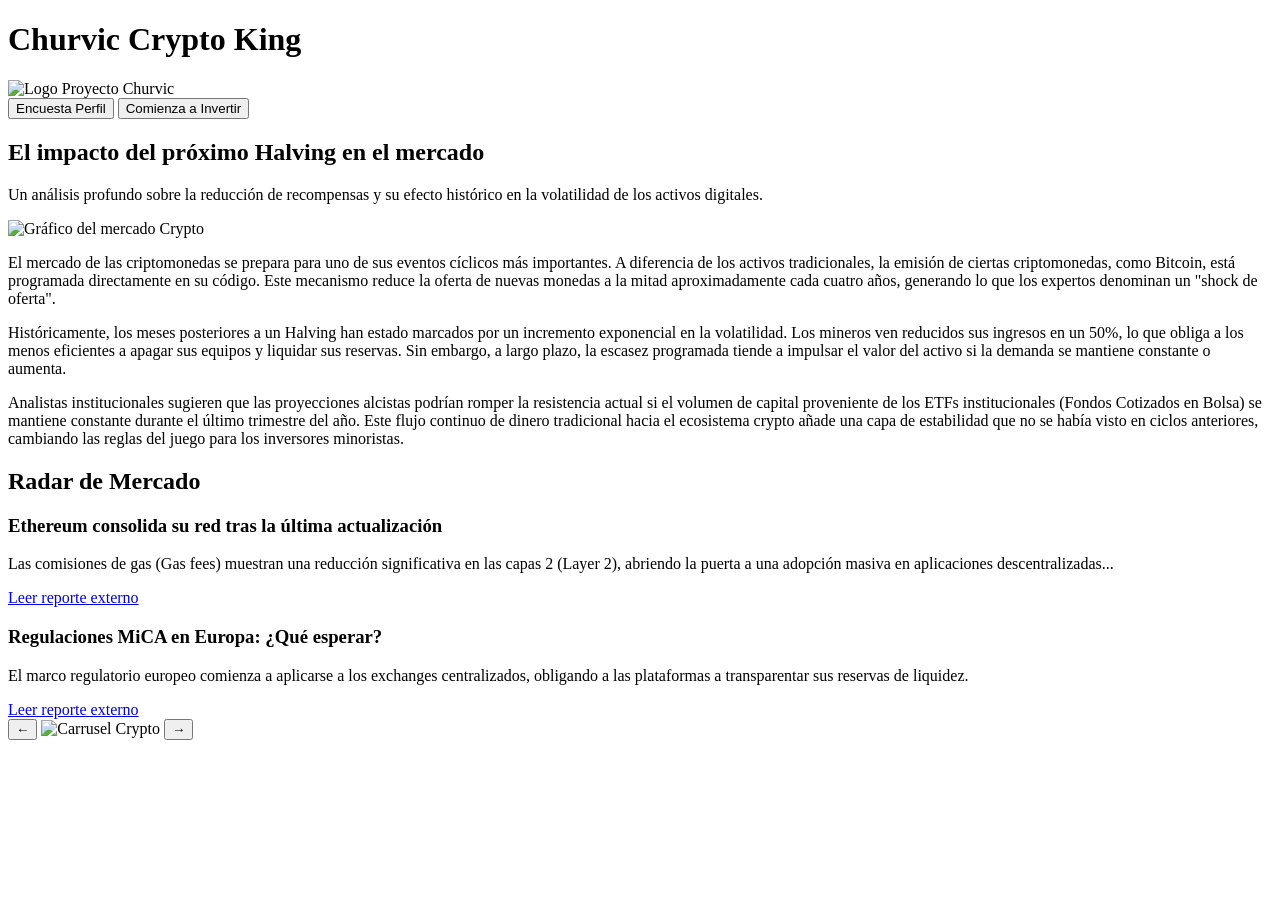
==== index.html @ dc3996fc "Add files via upload" ====
<!DOCTYPE html>
<html lang="es">
<head>
    <meta charset="UTF-8">
    <meta name="viewport" content="width=device-width, initial-scale=1.0">
    <title>Noticias Crypto - Churvic Crypto King</title>
    <link rel="stylesheet" href="css/styles.css"> 
</head>
<body>
    <header class="site-header">
        <div class="header-title-container">
            <h1 class="site-title">Churvic Crypto King</h1>
            <img src="images/logo_churvic.png" alt="Logo Proyecto Churvic" class="site-logo">
        </div>
        <nav class="site-nav">
            <button id="btn-encuesta" class="btn-churvic">Encuesta Perfil</button>
            <button id="btn-invertir" class="btn-churvic">Comienza a Invertir</button>
        </nav>
    </header>

    <main class="blog-container">
        <article class="post">
            <header class="post-header">
                <h1 class="post-title">El impacto del próximo Halving en el mercado</h1>
                <p class="post-intro">Un análisis profundo sobre la reducción de recompensas y su efecto histórico en la volatilidad de los activos digitales.</p>
                <img src="images/crypto_main.png" alt="Gráfico del mercado Crypto" class="post-image">
            </header>
            <div class="post-content">
                <p>El mercado de las criptomonedas se prepara para uno de sus eventos cíclicos más importantes. A diferencia de los activos tradicionales, la emisión de ciertas criptomonedas, como Bitcoin, está programada directamente en su código. Este mecanismo reduce la oferta de nuevas monedas a la mitad aproximadamente cada cuatro años, generando lo que los expertos denominan un "shock de oferta".</p>
                <p>Históricamente, los meses posteriores a un Halving han estado marcados por un incremento exponencial en la volatilidad. Los mineros ven reducidos sus ingresos en un 50%, lo que obliga a los menos eficientes a apagar sus equipos y liquidar sus reservas. Sin embargo, a largo plazo, la escasez programada tiende a impulsar el valor del activo si la demanda se mantiene constante o aumenta.</p>
                <p>Analistas institucionales sugieren que las proyecciones alcistas podrían romper la resistencia actual si el volumen de capital proveniente de los ETFs institucionales (Fondos Cotizados en Bolsa) se mantiene constante durante el último trimestre del año. Este flujo continuo de dinero tradicional hacia el ecosistema crypto añade una capa de estabilidad que no se había visto en ciclos anteriores, cambiando las reglas del juego para los inversores minoristas.</p>
            </div>
        </article>

        <section class="post-analysis">
            <h2 class="section-title">Radar de Mercado</h2>
            <div class="news-list">
                <article class="news-item">
                    <h3 class="subsection-title">Ethereum consolida su red tras la última actualización</h3>
                    <p>Las comisiones de gas (Gas fees) muestran una reducción significativa en las capas 2 (Layer 2), abriendo la puerta a una adopción masiva en aplicaciones descentralizadas...</p>
                    <a href="https://www.investopedia.com/oil-prices-hit-lowest-level-of-iran-war-but-state-gas-prices-tell-a-different-story-12005790" target="_blank" class="external-link">Leer reporte externo</a>
                </article>

                <article class="news-item">
                    <h3 class="subsection-title">Regulaciones MiCA en Europa: ¿Qué esperar?</h3>
                    <p>El marco regulatorio europeo comienza a aplicarse a los exchanges centralizados, obligando a las plataformas a transparentar sus reservas de liquidez.</p>
                    <a href="https://www.fxstreet.es/amp/cryptocurrencies/news/la-regulacion-mica-podria-ser-el-proximo-catalizador-alcista-para-las-criptomonedas-georg-harer-co-ceo-de-bybit-eu-202606231036" target="_blank" class="external-link">Leer reporte externo</a>
                </article>
            </div>
        </section>

        <section class="carousel-container">
            <button id="btAnterior" class="carousel-btn">←</button>
            <img id="ImagenPrincipal" class="carousel-img" src="https://ifccd.net/uploads/image/what-is-btc.jpg" alt="Carrusel Crypto">
            <button id="btSiguiente" class="carousel-btn">→</button>
        </section>
    </main>

    <script src="java\script.java"></script>
</body>
</html>
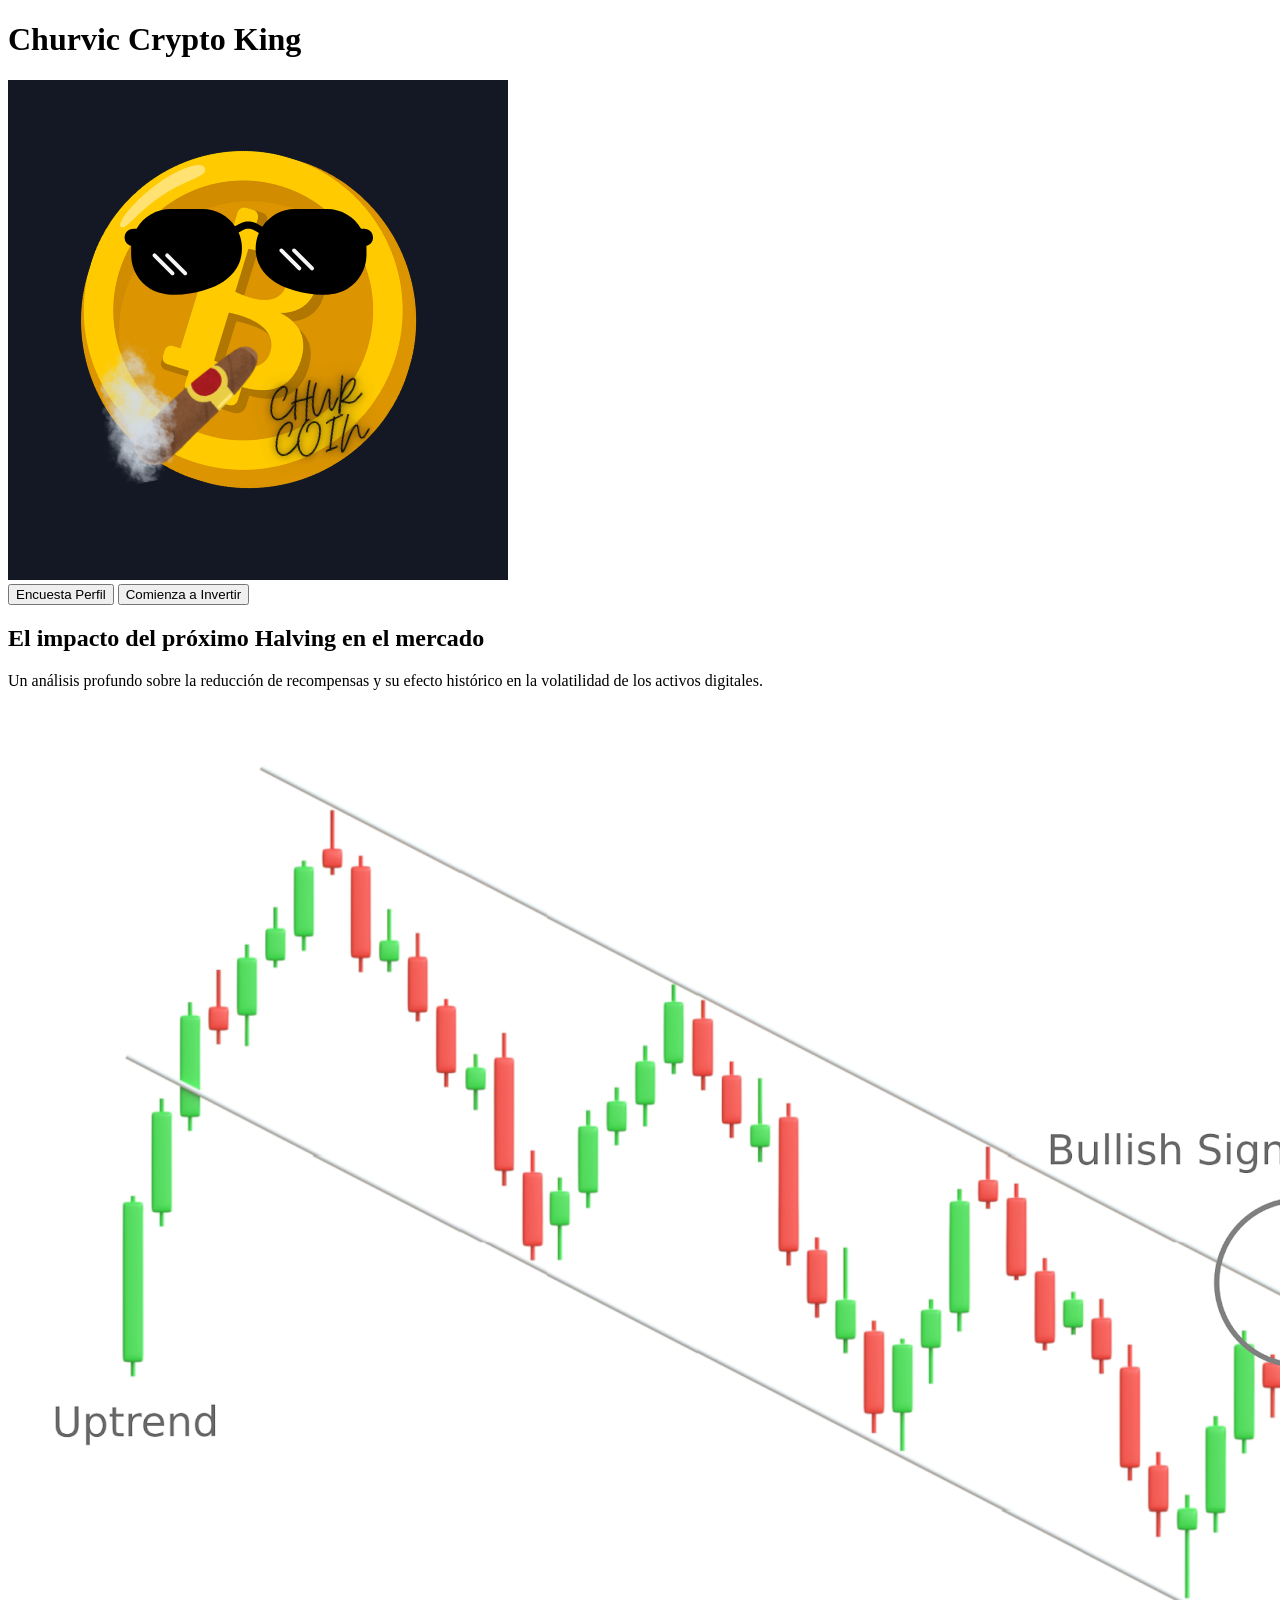
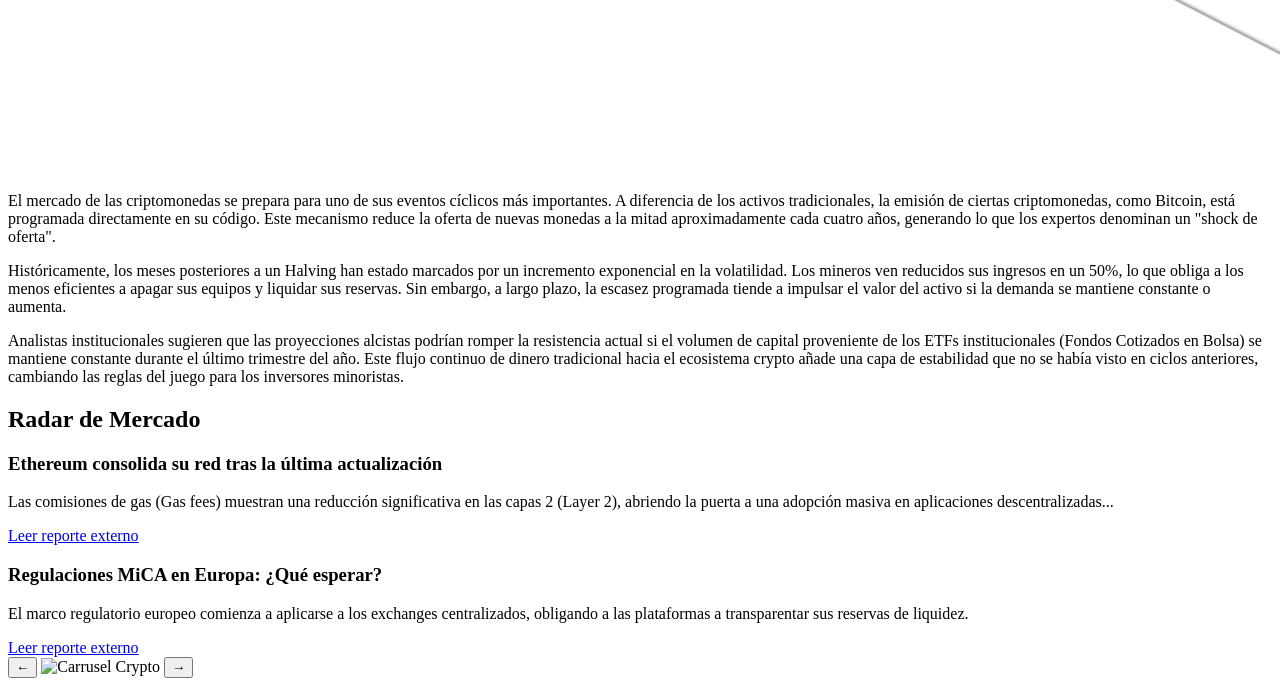
==== commit 119da863: "Update index.html" ====
--- a/index.html
+++ b/index.html
@@ -4,7 +4,7 @@
     <meta charset="UTF-8">
     <meta name="viewport" content="width=device-width, initial-scale=1.0">
     <title>Noticias Crypto - Churvic Crypto King</title>
-    <link rel="stylesheet" href="css/styles.css"> 
+    <link rel="stylesheet" href="styles/styles.css"> 
 </head>
 <body>
     <header class="site-header">
@@ -56,6 +56,6 @@
         </section>
     </main>
 
-    <script src="java\script.java"></script>
+    <script src="js/js.java"></script>
 </body>
-</html>+</html>
